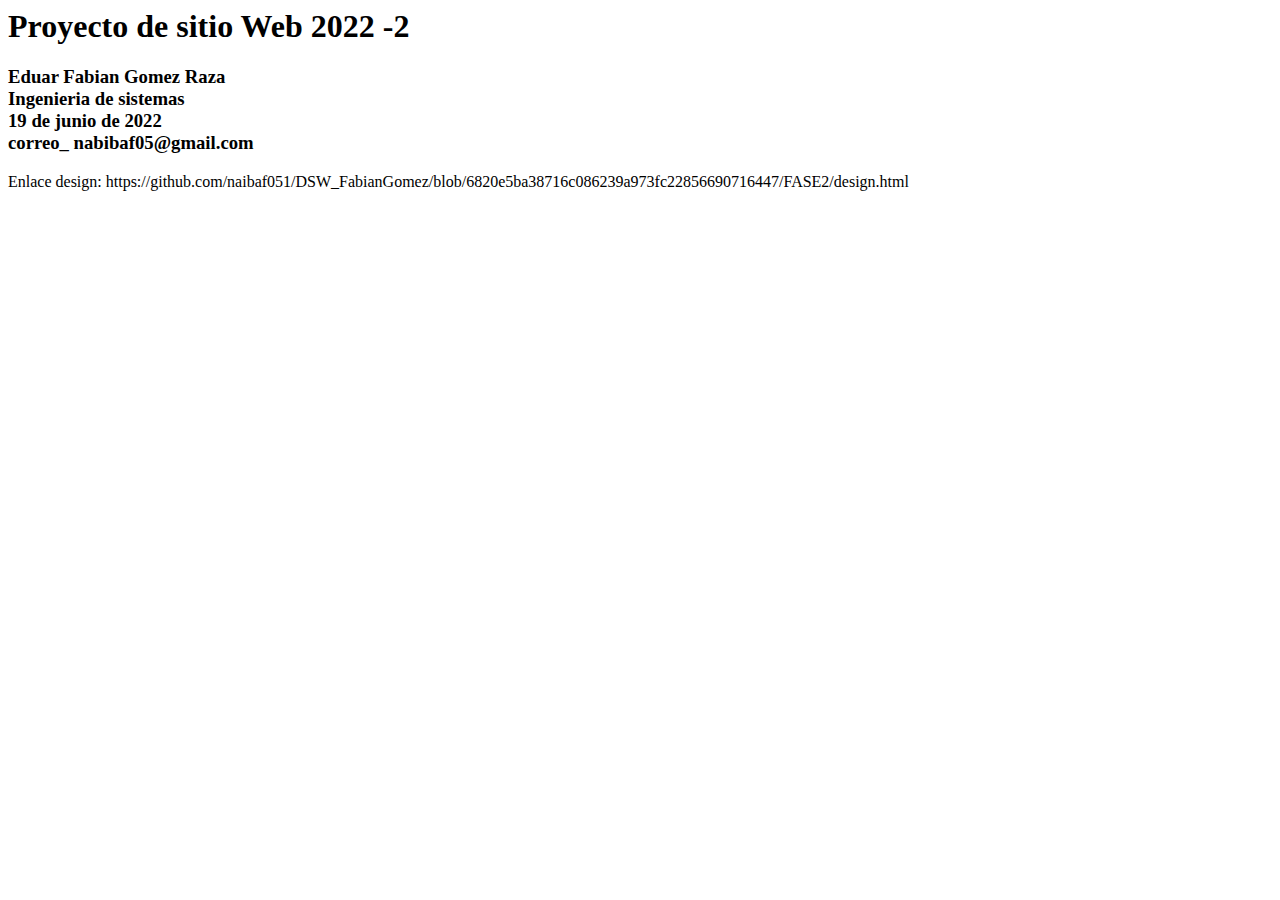
==== index.html @ 9bf74034 "Rename Fase1.html to index.html" ====
<html>
    <title>Proyecto de sitio Web 2022 -2</title>
   <body><p> 
    <h1>Proyecto de sitio Web 2022 -2</h1>    
    <h3>
            Eduar Fabian Gomez Raza <br>
            Ingenieria de sistemas <br>
            19 de junio de 2022 <br>
            correo_ nabibaf05@gmail.com
        </h3>
    </p>
    <p>Enlace design: https://github.com/naibaf051/DSW_FabianGomez/blob/6820e5ba38716c086239a973fc22856690716447/FASE2/design.html</p>
   </body>
</html>
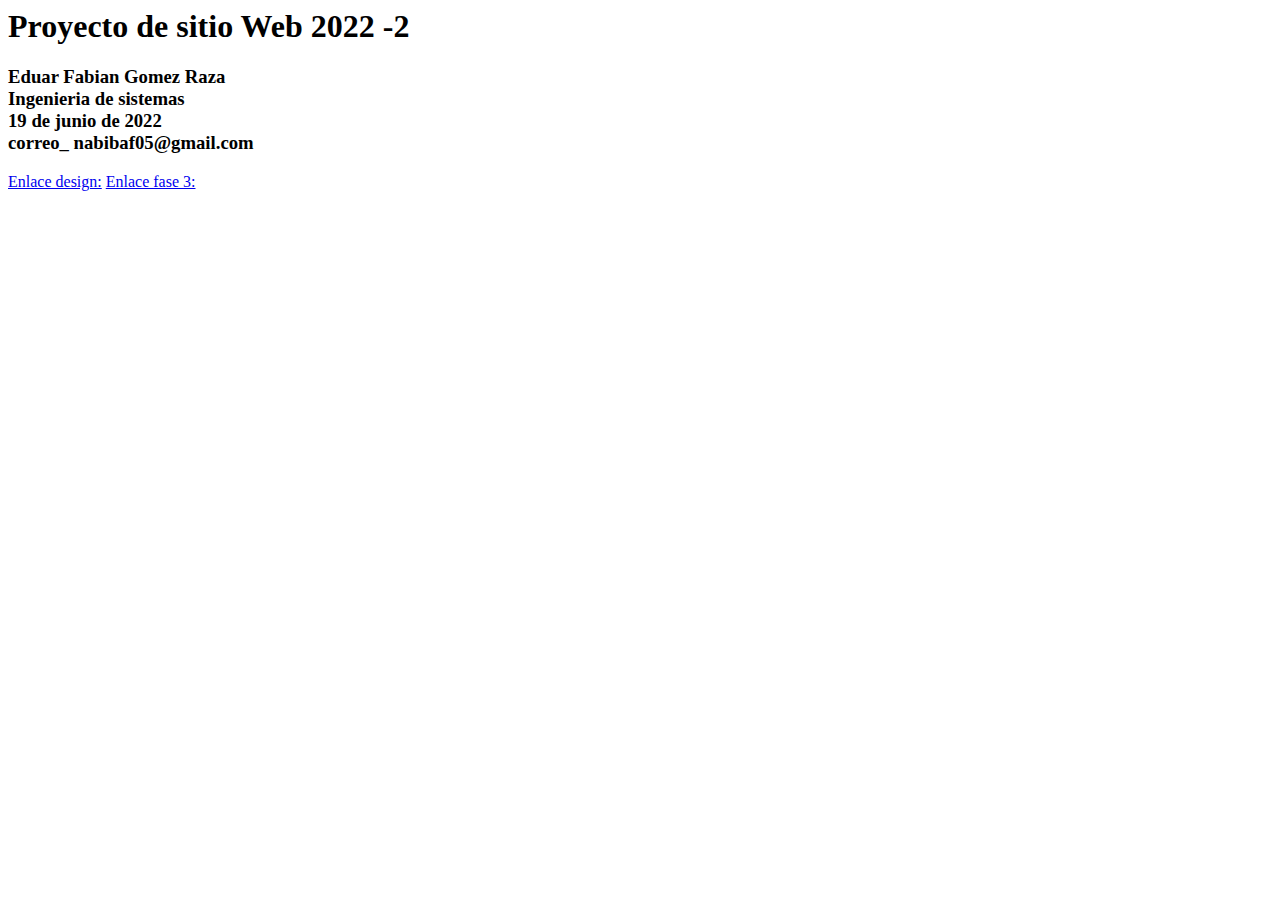
==== commit bfc1b43b: "index_fase 3" ====
--- a/index.html
+++ b/index.html
@@ -8,7 +8,9 @@
             19 de junio de 2022 <br>
             correo_ nabibaf05@gmail.com
         </h3>
-    </p>
-    <p>Enlace design: https://github.com/naibaf051/DSW_FabianGomez/blob/6820e5ba38716c086239a973fc22856690716447/FASE2/design.html</p>
+
+    <a href="https://github.com/naibaf051/DSW_FabianGomez/blob/6820e5ba38716c086239a973fc22856690716447/FASE2/design.html">Enlace design:</a>
+    <a href="https://github.com/naibaf051/DSW_FabianGomez/blob/main/FASE3/index.html">Enlace fase 3:</a>
+
    </body>
 </html>    
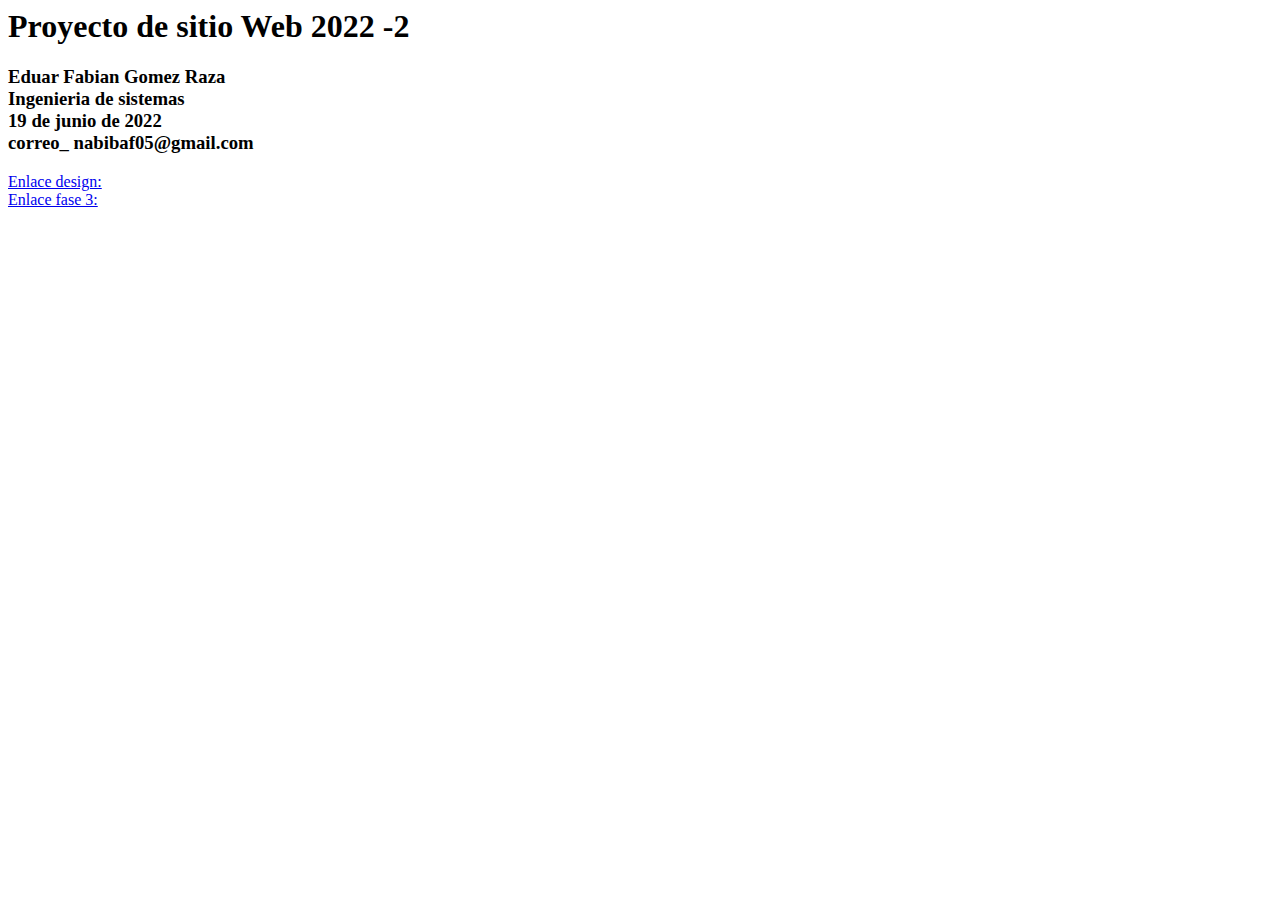
==== commit 9b832a87: "index_commit 2" ====
--- a/index.html
+++ b/index.html
@@ -10,7 +10,7 @@
         </h3>
 
     <a href="https://github.com/naibaf051/DSW_FabianGomez/blob/6820e5ba38716c086239a973fc22856690716447/FASE2/design.html">Enlace design:</a>
-    <a href="https://github.com/naibaf051/DSW_FabianGomez/blob/main/FASE3/index.html">Enlace fase 3:</a>
+    <br><a href="https://github.com/naibaf051/DSW_FabianGomez/blob/main/FASE3/index.html">Enlace fase 3:</a>
 
    </body>
 </html>    
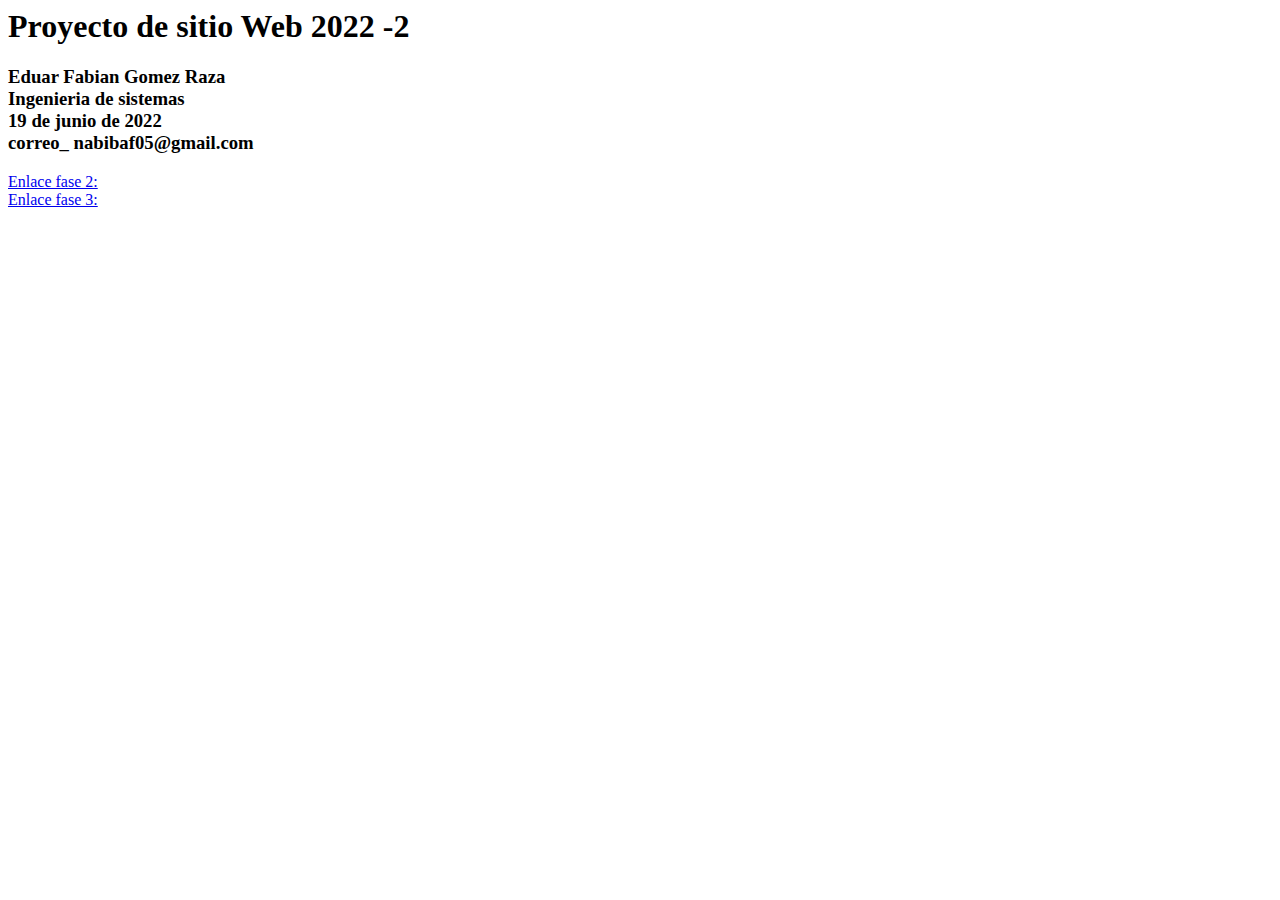
==== commit a65ceed9: "correccion index" ====
--- a/index.html
+++ b/index.html
@@ -9,8 +9,8 @@
             correo_ nabibaf05@gmail.com
         </h3>
 
-    <a href="https://github.com/naibaf051/DSW_FabianGomez/blob/6820e5ba38716c086239a973fc22856690716447/FASE2/design.html">Enlace design:</a>
-    <br><a href="https://github.com/naibaf051/DSW_FabianGomez/blob/main/FASE3/index.html">Enlace fase 3:</a>
+    <a href="https://naibaf051.github.io/DSW_FabianGomez/FASE2/design.html">Enlace fase 2:</a>
+    <br><a href="https://naibaf051.github.io/DSW_FabianGomez/FASE3/index.html">Enlace fase 3:</a>
 
    </body>
 </html>    
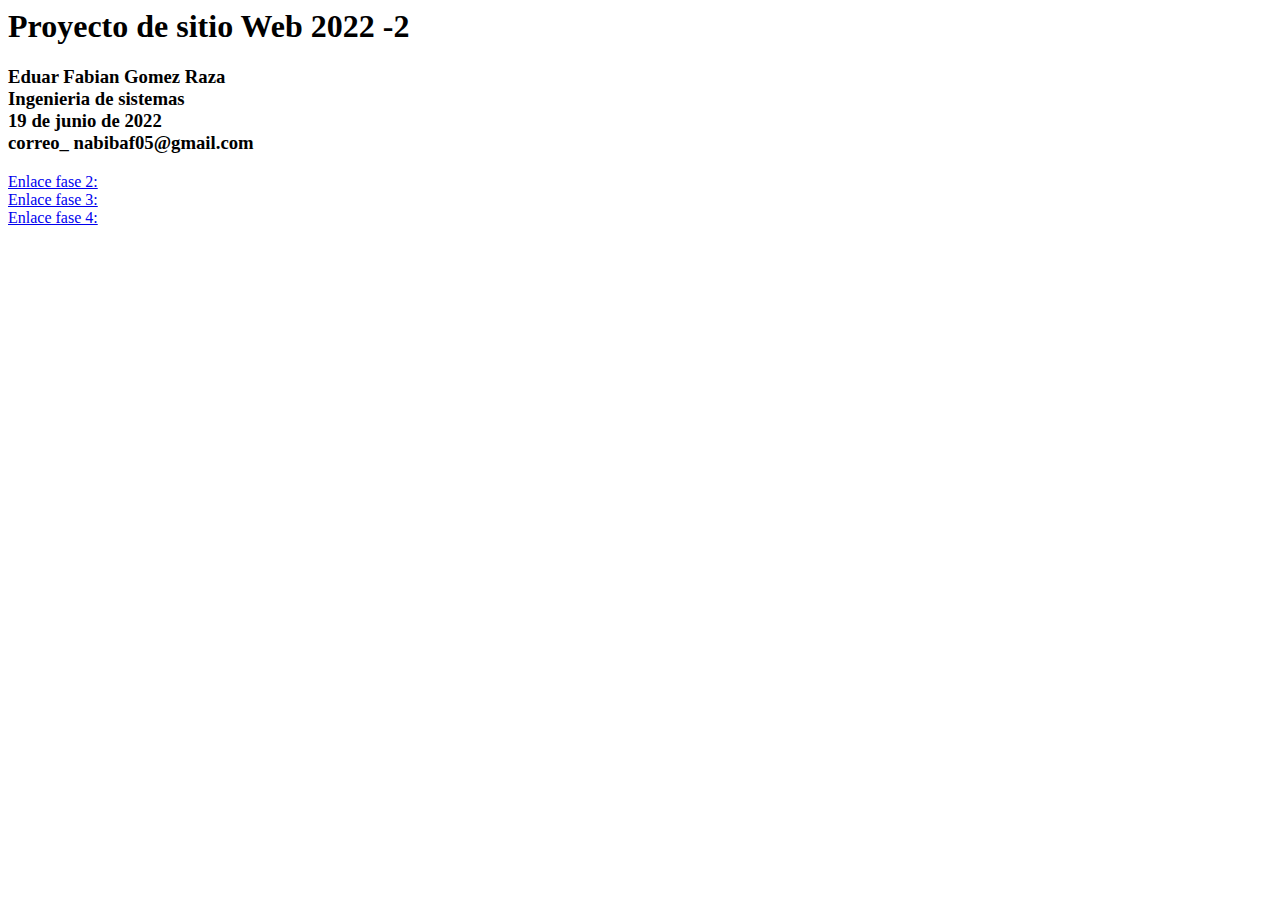
==== commit 425f0382: "FASE4_commit3" ====
--- a/index.html
+++ b/index.html
@@ -11,6 +11,7 @@
 
     <a href="https://naibaf051.github.io/DSW_FabianGomez/FASE2/design.html">Enlace fase 2:</a>
     <br><a href="https://naibaf051.github.io/DSW_FabianGomez/FASE3/index.html">Enlace fase 3:</a>
+    <br><a href="https://naibaf051.github.io/DSW_FabianGomez/FASE4/index.html">Enlace fase 4:</a>
 
    </body>
 </html>    
